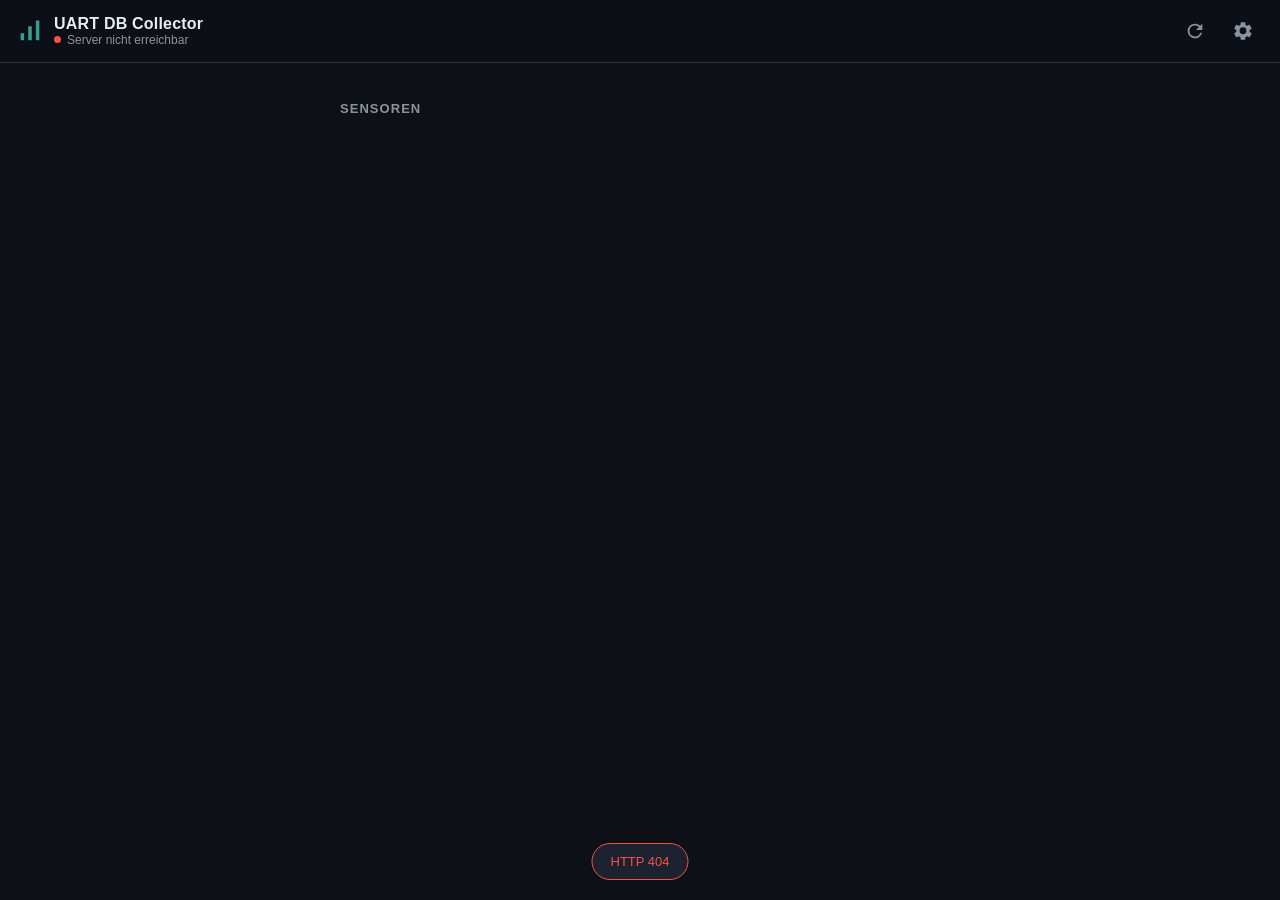
==== web/index.html @ dcf106a7 "feat: add mobile-first PWA and package web assets into the jar" ====
<!DOCTYPE html>
<html lang="de">
<head>
  <meta charset="UTF-8">
  <meta name="viewport" content="width=device-width, initial-scale=1, viewport-fit=cover">
  <meta name="theme-color" content="#0d1117">
  <meta name="apple-mobile-web-app-capable" content="yes">
  <meta name="apple-mobile-web-app-status-bar-style" content="black-translucent">
  <title>UART DB Collector</title>
  <link rel="manifest" href="manifest.webmanifest">
  <link rel="icon" href="favicon.svg" type="image/svg+xml">
  <link rel="apple-touch-icon" href="icon-192.png">
  <link rel="stylesheet" href="style.css">
</head>
<body>
  <header class="topbar">
    <div class="brand">
      <svg class="logo" viewBox="0 0 24 24" aria-hidden="true">
        <path d="M4 14h3v6H4zM10.5 8h3v12h-3zM17 3h3v17h-3z" fill="currentColor" opacity=".85"/>
      </svg>
      <div class="brand-text">
        <h1>UART DB Collector</h1>
        <p id="status-line" class="status-line">verbinde…</p>
      </div>
    </div>
    <div class="actions">
      <button id="btn-refresh" class="icon-btn" aria-label="Aktualisieren">
        <svg viewBox="0 0 24 24"><path d="M17.65 6.35A7.95 7.95 0 0 0 12 4a8 8 0 1 0 7.73 10h-2.08A6 6 0 1 1 12 6c1.66 0 3.14.69 4.22 1.78L13 11h7V4z" fill="currentColor"/></svg>
      </button>
      <button id="btn-settings" class="icon-btn" aria-label="Einstellungen">
        <svg viewBox="0 0 24 24"><path d="M19.14 12.94a7.07 7.07 0 0 0 0-1.88l2.03-1.58a.5.5 0 0 0 .12-.64l-1.92-3.32a.5.5 0 0 0-.61-.22l-2.39.96a7.03 7.03 0 0 0-1.62-.94l-.36-2.54a.5.5 0 0 0-.5-.42h-3.84a.5.5 0 0 0-.5.42l-.36 2.54c-.58.24-1.12.55-1.62.94l-2.39-.96a.5.5 0 0 0-.61.22L2.63 8.84a.5.5 0 0 0 .12.64l2.03 1.58a7.07 7.07 0 0 0 0 1.88l-2.03 1.58a.5.5 0 0 0-.12.64l1.92 3.32c.13.22.39.31.61.22l2.39-.96c.5.39 1.04.7 1.62.94l.36 2.54c.04.24.25.42.5.42h3.84c.25 0 .46-.18.5-.42l.36-2.54c.58-.24 1.12-.55 1.62-.94l2.39.96c.22.09.48 0 .61-.22l1.92-3.32a.5.5 0 0 0-.12-.64zM12 15.5A3.5 3.5 0 1 1 12 8a3.5 3.5 0 0 1 0 7.5z" fill="currentColor"/></svg>
      </button>
    </div>
  </header>

  <main>
    <section id="view-dashboard">
      <div id="devices" class="device-list"></div>
      <h2 class="section-title" id="sensors-title">Sensoren</h2>
      <div id="sensor-grid" class="sensor-grid"></div>
      <p id="empty-hint" class="empty hidden">Noch keine Messwerte vorhanden.<br>Schalte den Sensor ein und warte auf die nächste Übertragung.</p>
    </section>

    <section id="view-detail" class="hidden">
      <button id="btn-back" class="back-btn">
        <svg viewBox="0 0 24 24"><path d="M15.41 7.41 14 6l-6 6 6 6 1.41-1.41L10.83 12z" fill="currentColor"/></svg>
        Zurück
      </button>
      <div class="detail-head">
        <span id="detail-icon" class="sensor-icon"></span>
        <div>
          <h2 id="detail-title">–</h2>
          <p id="detail-sub" class="muted">–</p>
        </div>
      </div>
      <div class="detail-value">
        <span id="detail-current">–</span>
        <span id="detail-unit" class="unit"></span>
      </div>
      <div class="range-tabs" id="range-tabs">
        <button data-window="3600000">1 h</button>
        <button data-window="21600000">6 h</button>
        <button data-window="86400000" class="active">24 h</button>
        <button data-window="604800000">7 T</button>
        <button data-window="2592000000">30 T</button>
      </div>
      <div id="chart" class="chart-box"></div>
      <div class="stats-row" id="stats-row">
        <div class="stat"><span class="stat-label">Min</span><span id="stat-min">–</span></div>
        <div class="stat"><span class="stat-label">Ø</span><span id="stat-avg">–</span></div>
        <div class="stat"><span class="stat-label">Max</span><span id="stat-max">–</span></div>
        <div class="stat"><span class="stat-label">Werte</span><span id="stat-count">–</span></div>
      </div>
    </section>
  </main>

  <dialog id="settings-dialog">
    <form method="dialog" id="settings-form">
      <h2>Einstellungen</h2>
      <label for="set-server">Server-URL</label>
      <input id="set-server" type="text" inputmode="url" placeholder="leer = aktuelle Seite">
      <p class="hint">Für die native App auf dem Phone: z.B. <code>http://192.168.1.10:8080</code></p>
      <label for="set-refresh">Auto-Aktualisierung</label>
      <select id="set-refresh">
        <option value="0">aus</option>
        <option value="10">10 s</option>
        <option value="30">30 s</option>
        <option value="60">60 s</option>
      </select>
      <div class="dialog-actions">
        <button value="cancel" class="secondary">Abbrechen</button>
        <button value="save" id="btn-save-settings">Speichern</button>
      </div>
    </form>
  </dialog>

  <div id="toast" class="toast hidden"></div>
  <script src="app.js"></script>
</body>
</html>
---- web/style.css ----
:root {
  --bg: #0d1117;
  --bg-card: #161b22;
  --bg-elevated: #1c2230;
  --border: #2d333b;
  --text: #e6edf3;
  --text-muted: #8b949e;
  --accent: #3fb9a6;
  --accent-soft: rgba(63, 185, 166, .15);
  --danger: #f85149;
  --warn: #d29922;
  --radius: 14px;
  --safe-top: env(safe-area-inset-top, 0px);
  --safe-bottom: env(safe-area-inset-bottom, 0px);
}

* { box-sizing: border-box; }

html, body {
  margin: 0;
  padding: 0;
  background: var(--bg);
  color: var(--text);
  font-family: -apple-system, BlinkMacSystemFont, "Segoe UI", Roboto, "Helvetica Neue", Arial, sans-serif;
  -webkit-tap-highlight-color: transparent;
}

body {
  min-height: 100vh;
  padding-bottom: calc(24px + var(--safe-bottom));
}

.hidden { display: none !important; }
.muted { color: var(--text-muted); }

/* ------------------------------------------------------------- top bar */

.topbar {
  position: sticky;
  top: 0;
  z-index: 10;
  display: flex;
  align-items: center;
  justify-content: space-between;
  gap: 12px;
  padding: calc(10px + var(--safe-top)) 16px 10px;
  background: rgba(13, 17, 23, .92);
  backdrop-filter: blur(8px);
  border-bottom: 1px solid var(--border);
}

.brand { display: flex; align-items: center; gap: 10px; min-width: 0; }
.logo { width: 28px; height: 28px; color: var(--accent); flex: none; }
.brand-text { min-width: 0; }
.brand-text h1 { margin: 0; font-size: 16px; font-weight: 650; letter-spacing: .2px; }
.status-line {
  margin: 0;
  font-size: 12px;
  color: var(--text-muted);
  white-space: nowrap;
  overflow: hidden;
  text-overflow: ellipsis;
  max-width: 55vw;
}
.status-line.ok::before,
.status-line.err::before {
  content: "";
  display: inline-block;
  width: 7px; height: 7px;
  border-radius: 50%;
  margin-right: 6px;
  vertical-align: 1px;
  background: var(--accent);
}
.status-line.err::before { background: var(--danger); }

.actions { display: flex; gap: 6px; flex: none; }

.icon-btn {
  display: grid;
  place-items: center;
  width: 42px; height: 42px;
  border: none;
  border-radius: 12px;
  background: transparent;
  color: var(--text-muted);
  cursor: pointer;
}
.icon-btn:active { background: var(--bg-elevated); }
.icon-btn svg { width: 22px; height: 22px; }
.icon-btn.spinning svg { animation: spin .8s linear infinite; }

@keyframes spin { to { transform: rotate(360deg); } }

/* -------------------------------------------------------------- layout */

main { padding: 16px; max-width: 640px; margin: 0 auto; }

.section-title {
  font-size: 13px;
  font-weight: 600;
  text-transform: uppercase;
  letter-spacing: .08em;
  color: var(--text-muted);
  margin: 22px 4px 10px;
}

.empty {
  text-align: center;
  color: var(--text-muted);
  font-size: 14px;
  line-height: 1.6;
  margin: 48px 16px;
}

/* ------------------------------------------------------------- devices */

.device-list { display: flex; flex-direction: column; gap: 10px; }

.device-card {
  display: flex;
  align-items: center;
  gap: 12px;
  padding: 14px 16px;
  background: var(--bg-card);
  border: 1px solid var(--border);
  border-radius: var(--radius);
}
.device-dot {
  width: 10px; height: 10px;
  border-radius: 50%;
  background: var(--text-muted);
  flex: none;
}
.device-dot.on { background: var(--accent); box-shadow: 0 0 8px var(--accent); }
.device-card h3 { margin: 0; font-size: 15px; font-weight: 600; }
.device-card p { margin: 2px 0 0; font-size: 12px; color: var(--text-muted); }
.device-meta { margin-left: auto; text-align: right; font-size: 12px; color: var(--text-muted); }

/* ------------------------------------------------------------- sensors */

.sensor-grid {
  display: grid;
  grid-template-columns: repeat(auto-fill, minmax(150px, 1fr));
  gap: 10px;
}

.sensor-card {
  display: flex;
  flex-direction: column;
  gap: 6px;
  padding: 14px;
  background: var(--bg-card);
  border: 1px solid var(--border);
  border-radius: var(--radius);
  cursor: pointer;
  text-align: left;
  color: inherit;
  font: inherit;
  transition: border-color .15s;
}
.sensor-card:active { border-color: var(--accent); }

.sensor-head { display: flex; align-items: center; gap: 8px; }
.sensor-icon {
  display: grid;
  place-items: center;
  width: 28px; height: 28px;
  border-radius: 8px;
  background: var(--accent-soft);
  color: var(--accent);
  flex: none;
}
.sensor-icon svg { width: 16px; height: 16px; }
.sensor-name {
  font-size: 12px;
  color: var(--text-muted);
  overflow: hidden;
  text-overflow: ellipsis;
  white-space: nowrap;
}
.sensor-value { font-size: 22px; font-weight: 650; letter-spacing: -.3px; }
.sensor-value .unit { font-size: 12px; font-weight: 500; color: var(--text-muted); margin-left: 3px; }
.sensor-spark { width: 100%; height: 34px; display: block; }
.sensor-time { font-size: 11px; color: var(--text-muted); }

/* --------------------------------------------------------------- detail */

.back-btn {
  display: inline-flex;
  align-items: center;
  gap: 4px;
  border: none;
  background: none;
  color: var(--accent);
  font: inherit;
  font-size: 15px;
  padding: 6px 8px 6px 0;
  cursor: pointer;
}
.back-btn svg { width: 22px; height: 22px; }

.detail-head { display: flex; align-items: center; gap: 12px; margin-top: 8px; }
.detail-head .sensor-icon { width: 40px; height: 40px; border-radius: 12px; }
.detail-head .sensor-icon svg { width: 22px; height: 22px; }
.detail-head h2 { margin: 0; font-size: 18px; }
.detail-head p { margin: 2px 0 0; font-size: 13px; }

.detail-value { margin: 18px 2px 14px; font-size: 44px; font-weight: 700; letter-spacing: -1px; }
.detail-value .unit { font-size: 18px; font-weight: 500; color: var(--text-muted); margin-left: 6px; }

.range-tabs {
  display: flex;
  gap: 6px;
  margin-bottom: 12px;
  overflow-x: auto;
}
.range-tabs button {
  flex: 1;
  min-width: 56px;
  padding: 9px 0;
  border: 1px solid var(--border);
  border-radius: 10px;
  background: var(--bg-card);
  color: var(--text-muted);
  font: inherit;
  font-size: 13px;
  cursor: pointer;
}
.range-tabs button.active {
  background: var(--accent-soft);
  border-color: var(--accent);
  color: var(--accent);
}

.chart-box {
  background: var(--bg-card);
  border: 1px solid var(--border);
  border-radius: var(--radius);
  padding: 12px 8px 8px;
  min-height: 220px;
}
.chart-box svg { width: 100%; height: auto; display: block; }
.chart-empty {
  display: grid;
  place-items: center;
  min-height: 196px;
  color: var(--text-muted);
  font-size: 13px;
}

.stats-row {
  display: grid;
  grid-template-columns: repeat(4, 1fr);
  gap: 8px;
  margin-top: 12px;
}
.stat {
  background: var(--bg-card);
  border: 1px solid var(--border);
  border-radius: 12px;
  padding: 10px 6px;
  text-align: center;
  font-size: 14px;
  font-weight: 600;
}
.stat-label { display: block; font-size: 11px; font-weight: 500; color: var(--text-muted); margin-bottom: 3px; }

/* ------------------------------------------------------------ settings */

dialog {
  border: 1px solid var(--border);
  border-radius: 16px;
  background: var(--bg-card);
  color: var(--text);
  padding: 20px;
  width: min(92vw, 360px);
}
dialog::backdrop { background: rgba(0, 0, 0, .55); }
dialog h2 { margin: 0 0 16px; font-size: 17px; }
dialog label { display: block; font-size: 13px; color: var(--text-muted); margin: 12px 0 6px; }
dialog input, dialog select {
  width: 100%;
  padding: 11px 12px;
  border-radius: 10px;
  border: 1px solid var(--border);
  background: var(--bg);
  color: var(--text);
  font: inherit;
  font-size: 15px;
}
dialog .hint { font-size: 12px; color: var(--text-muted); margin: 6px 0 0; }
dialog code { background: var(--bg-elevated); padding: 1px 5px; border-radius: 5px; }

.dialog-actions { display: flex; justify-content: flex-end; gap: 8px; margin-top: 20px; }
.dialog-actions button {
  padding: 10px 18px;
  border-radius: 10px;
  border: 1px solid var(--border);
  background: var(--accent);
  color: #04231f;
  font: inherit;
  font-size: 14px;
  font-weight: 600;
  cursor: pointer;
}
.dialog-actions button.secondary { background: transparent; color: var(--text); }

/* --------------------------------------------------------------- toast */

.toast {
  position: fixed;
  left: 50%;
  bottom: calc(20px + var(--safe-bottom));
  transform: translateX(-50%);
  background: var(--bg-elevated);
  border: 1px solid var(--border);
  color: var(--text);
  padding: 10px 18px;
  border-radius: 999px;
  font-size: 13px;
  z-index: 50;
  max-width: 90vw;
  text-align: center;
}
.toast.err { border-color: var(--danger); color: var(--danger); }
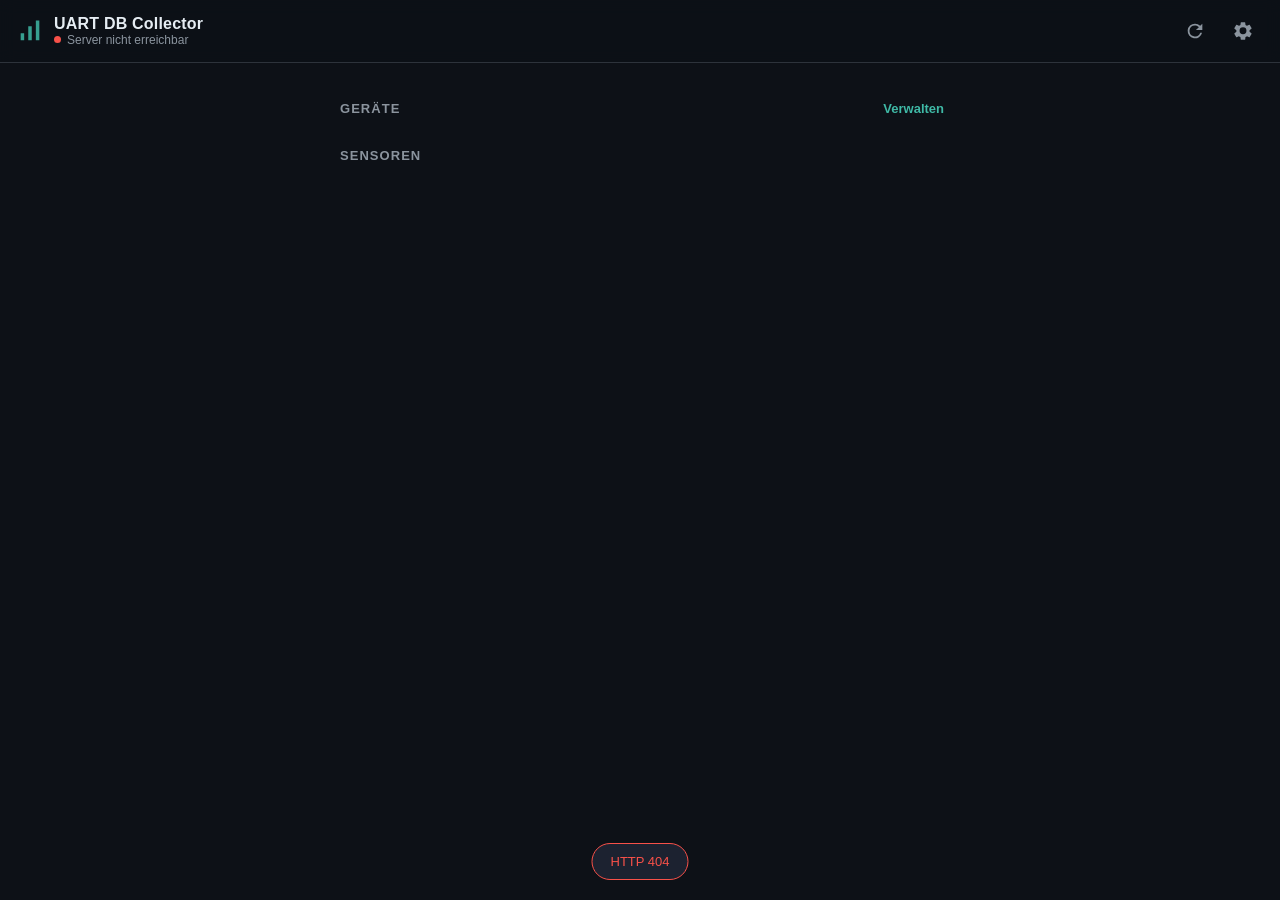
==== commit 72c1bf58: "feat: add login screen, account chip and rename UI to the web app app.js consumes the one-time token" ====
--- a/web/index.html
+++ b/web/index.html
@@ -24,6 +24,13 @@
       </div>
     </div>
     <div class="actions">
+      <div id="user-chip" class="user-chip hidden">
+        <img id="user-pic" class="user-pic hidden" alt="">
+        <span id="user-name" class="user-name"></span>
+      </div>
+      <button id="btn-logout" class="icon-btn hidden" aria-label="Abmelden">
+        <svg viewBox="0 0 24 24"><path d="M17 7l-1.41 1.41L18.17 11H8v2h10.17l-2.58 2.58L17 17l5-5zM4 5h8V3H4a2 2 0 0 0-2 2v14a2 2 0 0 0 2 2h8v-2H4z" fill="currentColor"/></svg>
+      </button>
       <button id="btn-refresh" class="icon-btn" aria-label="Aktualisieren">
         <svg viewBox="0 0 24 24"><path d="M17.65 6.35A7.95 7.95 0 0 0 12 4a8 8 0 1 0 7.73 10h-2.08A6 6 0 1 1 12 6c1.66 0 3.14.69 4.22 1.78L13 11h7V4z" fill="currentColor"/></svg>
       </button>
@@ -35,10 +42,17 @@
 
   <main>
     <section id="view-dashboard">
+      <div class="section-head" id="devices-head">
+        <h2 class="section-title">Geräte</h2>
+        <button id="btn-manage-devices" class="text-btn">Verwalten</button>
+      </div>
       <div id="devices" class="device-list"></div>
-      <h2 class="section-title" id="sensors-title">Sensoren</h2>
+      <div class="section-head">
+        <h2 class="section-title" id="sensors-title">Sensoren</h2>
+      </div>
       <div id="sensor-grid" class="sensor-grid"></div>
-      <p id="empty-hint" class="empty hidden">Noch keine Messwerte vorhanden.<br>Schalte den Sensor ein und warte auf die nächste Übertragung.</p>
+      <p id="empty-hint" class="empty hidden">Noch keine Messwerte vorhanden.<br>
+        Verknüpfe über "Verwalten" ein Feldgerät oder schalte den Sensor ein.</p>
     </section>
 
     <section id="view-detail" class="hidden">
@@ -74,6 +88,73 @@
     </section>
   </main>
 
+  <!-- ------------------------------------------------------ login screen -->
+
+  <div id="login-screen" class="login-screen hidden">
+    <div class="login-card">
+      <svg class="login-logo" viewBox="0 0 24 24" aria-hidden="true">
+        <path d="M4 14h3v6H4zM10.5 8h3v12h-3zM17 3h3v17h-3z" fill="currentColor" opacity=".85"/>
+      </svg>
+      <h1>UART DB Collector</h1>
+      <p class="login-sub">Sensordaten mit deinem Google-Konto anzeigen – keine Registrierung nötig.</p>
+      <button id="btn-login" class="google-btn">
+        <svg viewBox="0 0 48 48" aria-hidden="true">
+          <path fill="#EA4335" d="M24 9.5c3.54 0 6.71 1.22 9.21 3.6l6.85-6.85C35.9 2.38 30.47 0 24 0 14.62 0 6.51 5.38 2.56 13.22l7.98 6.19C12.43 13.72 17.74 9.5 24 9.5z"/>
+          <path fill="#4285F4" d="M46.98 24.55c0-1.57-.15-3.09-.38-4.55H24v9.02h12.94c-.58 2.96-2.26 5.48-4.78 7.18l7.73 6c4.51-4.18 7.09-10.36 7.09-17.65z"/>
+          <path fill="#FBBC05" d="M10.53 28.59c-.48-1.45-.76-2.99-.76-4.59s.27-3.14.76-4.59l-7.98-6.19C.92 16.46 0 20.12 0 24c0 3.88.92 7.54 2.56 10.78l7.97-6.19z"/>
+          <path fill="#34A853" d="M24 48c6.48 0 11.93-2.13 15.89-5.81l-7.73-6c-2.15 1.45-4.92 2.3-8.16 2.3-6.26 0-11.57-4.22-13.47-9.91l-7.98 6.19C6.51 42.62 14.62 48 24 48z"/>
+        </svg>
+        Mit Google anmelden
+      </button>
+      <p id="login-error" class="hint hint-err hidden">Anmeldung abgebrochen oder fehlgeschlagen. Bitte erneut versuchen.</p>
+      <p id="login-config-hint" class="hint hidden">
+        Der Google-Login ist auf dem Server noch nicht konfiguriert.<br>
+        <code>GOOGLE.CLIENT_ID</code> und <code>GOOGLE.CLIENT_SECRET</code> in der <code>app.config</code> eintragen.
+      </p>
+      <p class="hint">Daten sind nur sichtbar, wenn das Feldgerät mit deinem Konto verknüpft ist.</p>
+    </div>
+  </div>
+
+  <!-- --------------------------------------------- device management -->
+
+  <dialog id="devices-dialog">
+    <h2>Feldgeräte verwalten</h2>
+
+    <h3 class="dialog-subtitle">Verknüpft</h3>
+    <div id="linked-devices" class="dev-list"></div>
+    <p id="linked-empty" class="hint hidden">Noch keine Geräte verknüpft.</p>
+
+    <h3 class="dialog-subtitle">In der Datenbank vorhanden</h3>
+    <div id="available-devices" class="dev-list"></div>
+    <p id="available-empty" class="hint hidden">Keine weiteren Geräte vorhanden.</p>
+
+    <h3 class="dialog-subtitle">Nach Namen hinzufügen</h3>
+    <div class="row">
+      <input id="new-device-name" type="text" placeholder="z.B. wetter1" maxlength="100" autocomplete="off">
+      <button id="btn-add-device" class="primary-btn">Hinzufügen</button>
+    </div>
+    <p class="hint">Ein neuer Name legt das Gerät an, sobald die Edge-Device Daten dafür meldet.</p>
+
+    <div class="dialog-actions">
+      <button value="close" id="btn-close-devices">Fertig</button>
+    </div>
+  </dialog>
+
+  <dialog id="rename-dialog">
+    <form method="dialog" id="rename-form">
+      <h2>Gerät benennen</h2>
+      <label for="rename-name">Name</label>
+      <input id="rename-name" type="text" maxlength="40" required autocomplete="off">
+      <p class="hint">Hardware-ID: <code id="rename-hwid">–</code></p>
+      <div class="dialog-actions">
+        <button value="cancel" class="secondary" formnovalidate>Abbrechen</button>
+        <button value="save">Speichern</button>
+      </div>
+    </form>
+  </dialog>
+
+  <!-- -------------------------------------------------------- settings -->
+
   <dialog id="settings-dialog">
     <form method="dialog" id="settings-form">
       <h2>Einstellungen</h2>
--- a/web/style.css
+++ b/web/style.css
@@ -136,6 +136,10 @@
 .device-card h3 { margin: 0; font-size: 15px; font-weight: 600; }
 .device-card p { margin: 2px 0 0; font-size: 12px; color: var(--text-muted); }
 .device-meta { margin-left: auto; text-align: right; font-size: 12px; color: var(--text-muted); }
+.device-card > div:not(.device-meta) { min-width: 0; }
+.device-card h3 { overflow-wrap: anywhere; }
+.device-edit { flex: none; width: 36px; height: 36px; margin-right: -8px; }
+.device-edit svg { width: 18px; height: 18px; }
 
 /* ------------------------------------------------------------- sensors */
 
@@ -324,3 +328,168 @@
   text-align: center;
 }
 .toast.err { border-color: var(--danger); color: var(--danger); }
+
+/* ------------------------------------------------------------- section */
+
+.section-head {
+  display: flex;
+  align-items: baseline;
+  justify-content: space-between;
+  gap: 12px;
+}
+.section-head .section-title { margin-top: 22px; }
+
+.text-btn {
+  border: none;
+  background: none;
+  color: var(--accent);
+  font: inherit;
+  font-size: 13px;
+  font-weight: 600;
+  cursor: pointer;
+  padding: 6px 0;
+  margin-top: 16px;
+}
+
+main.faded { display: none; }
+
+/* ---------------------------------------------------------- login page */
+
+.login-screen {
+  position: fixed;
+  inset: 0;
+  z-index: 40;
+  display: grid;
+  place-items: center;
+  padding: 24px;
+  background: var(--bg);
+}
+
+.login-card {
+  width: min(100%, 360px);
+  text-align: center;
+  display: flex;
+  flex-direction: column;
+  align-items: center;
+  gap: 14px;
+}
+
+.login-logo { width: 56px; height: 56px; color: var(--accent); }
+.login-card h1 { margin: 0; font-size: 22px; }
+.login-sub { margin: 0; font-size: 14px; color: var(--text-muted); line-height: 1.5; }
+
+.google-btn {
+  display: flex;
+  align-items: center;
+  justify-content: center;
+  gap: 12px;
+  width: 100%;
+  padding: 13px 18px;
+  margin-top: 6px;
+  border: 1px solid var(--border);
+  border-radius: 12px;
+  background: #fff;
+  color: #1f1f1f;
+  font: inherit;
+  font-size: 15px;
+  font-weight: 600;
+  cursor: pointer;
+}
+.google-btn:active { background: #f1f1f1; }
+.google-btn svg { width: 20px; height: 20px; }
+
+.hint-err { color: var(--danger); }
+
+/* ----------------------------------------------------------- user chip */
+
+.user-chip {
+  display: flex;
+  align-items: center;
+  gap: 8px;
+  min-width: 0;
+  padding: 4px 10px 4px 4px;
+  background: var(--bg-elevated);
+  border: 1px solid var(--border);
+  border-radius: 999px;
+  max-width: 40vw;
+}
+.user-pic {
+  width: 26px;
+  height: 26px;
+  border-radius: 50%;
+  object-fit: cover;
+  background: var(--bg);
+}
+.user-name {
+  font-size: 12px;
+  color: var(--text);
+  white-space: nowrap;
+  overflow: hidden;
+  text-overflow: ellipsis;
+}
+
+/* ------------------------------------------------------ device dialog */
+
+.dialog-subtitle {
+  font-size: 12px;
+  font-weight: 600;
+  text-transform: uppercase;
+  letter-spacing: .06em;
+  color: var(--text-muted);
+  margin: 18px 0 8px;
+}
+
+.dev-list { display: flex; flex-direction: column; gap: 6px; }
+
+.dev-row {
+  display: flex;
+  align-items: center;
+  justify-content: space-between;
+  gap: 10px;
+  padding: 10px 12px;
+  background: var(--bg);
+  border: 1px solid var(--border);
+  border-radius: 10px;
+}
+.dev-info { display: flex; align-items: center; gap: 8px; min-width: 0; }
+.dev-name {
+  font-size: 14px;
+  font-weight: 600;
+  white-space: nowrap;
+  overflow: hidden;
+  text-overflow: ellipsis;
+}
+.dev-type { font-size: 11px; color: var(--text-muted); }
+
+.small-btn {
+  flex: none;
+  padding: 7px 12px;
+  border: 1px solid var(--border);
+  border-radius: 8px;
+  background: var(--accent-soft);
+  color: var(--accent);
+  font: inherit;
+  font-size: 12px;
+  font-weight: 600;
+  cursor: pointer;
+}
+.small-btn.danger { background: transparent; color: var(--danger); border-color: rgba(248, 81, 73, .4); }
+
+.primary-btn {
+  flex: none;
+  padding: 11px 16px;
+  border: none;
+  border-radius: 10px;
+  background: var(--accent);
+  color: #04231f;
+  font: inherit;
+  font-size: 14px;
+  font-weight: 600;
+  cursor: pointer;
+}
+
+.row { display: flex; gap: 8px; }
+.row input { flex: 1; min-width: 0; }
+
+.device-edit { flex: none; width: 36px; height: 36px; margin-right: -8px; }
+.device-edit svg { width: 18px; height: 18px; }
